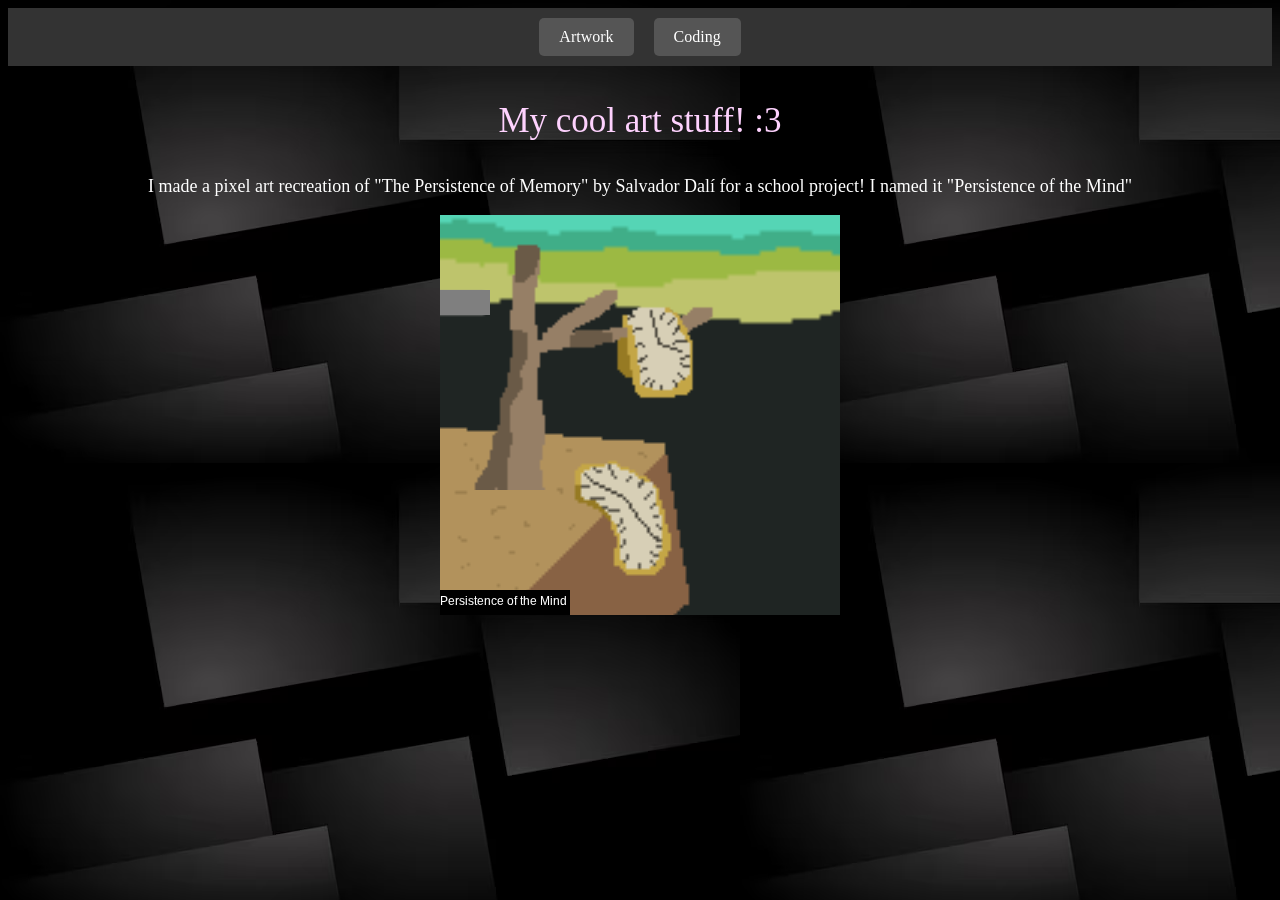
==== Art.html @ 503e17de "Add files via upload I hope these actually upload and im not a failure" ====
<html>
  <head>
    <link rel="stylesheet" href="artstyle.css">
  </head>
  <body class="background">
    <nav class="top-nav">
<ul class="top-nav-style">
  <li><a href="Art.html" class="top-nav-button">Artwork</a></li>
    <li><a href="Coding.html" class="top-nav-button">Coding</a></li>
</ul>
</nav>
 <p class="textart"> My cool art stuff! :3 </p> <!-- placeholder text -->
   <p class="textartbody">  I made a pixel art recreation of "The Persistence of Memory" by Salvador Dalí for a school project! I named it "Persistence of the Mind"</p>
    <img class="image" src="Persist.png" alt="hi">
  </body>
</html> 
<!-- Edit the image src to use this as a template and also change the writing i did up there too probably unless you also made a salvador dali pixel art drawing lol -->
---- artstyle.css ----
.textart {
  color: #fed2fe;
  text-align: center;
  font-size: 35px;
}
.textartbody {
  color: #ffffff;
  text-align: center;
  font-size: 18px;
}
.image {
  max-width: 100%;
  height: auto;
  display: block;
  margin: 0 auto;
} 

.background {
  background: url('black.png')
}
.top-nav {
  background-color: #333;
  padding: 10px;
  text-align: center;
}

.top-nav-style{
  list-style-type: none;
  margin: 0;
  padding: 0;
  display: flex;
  justify-content: center;
  gap: 20px; /* space between buttons :3 */
}
.top-nav-button {
  display: block;
  color: #fff;
  text-decoration: none;
  padding: 10px 20px;
  background-color: #555;
  border-radius: 5px;
  transition: background-color 0.3s ease;
}
.top-nav-extra-style {
  background-color: #777;
}
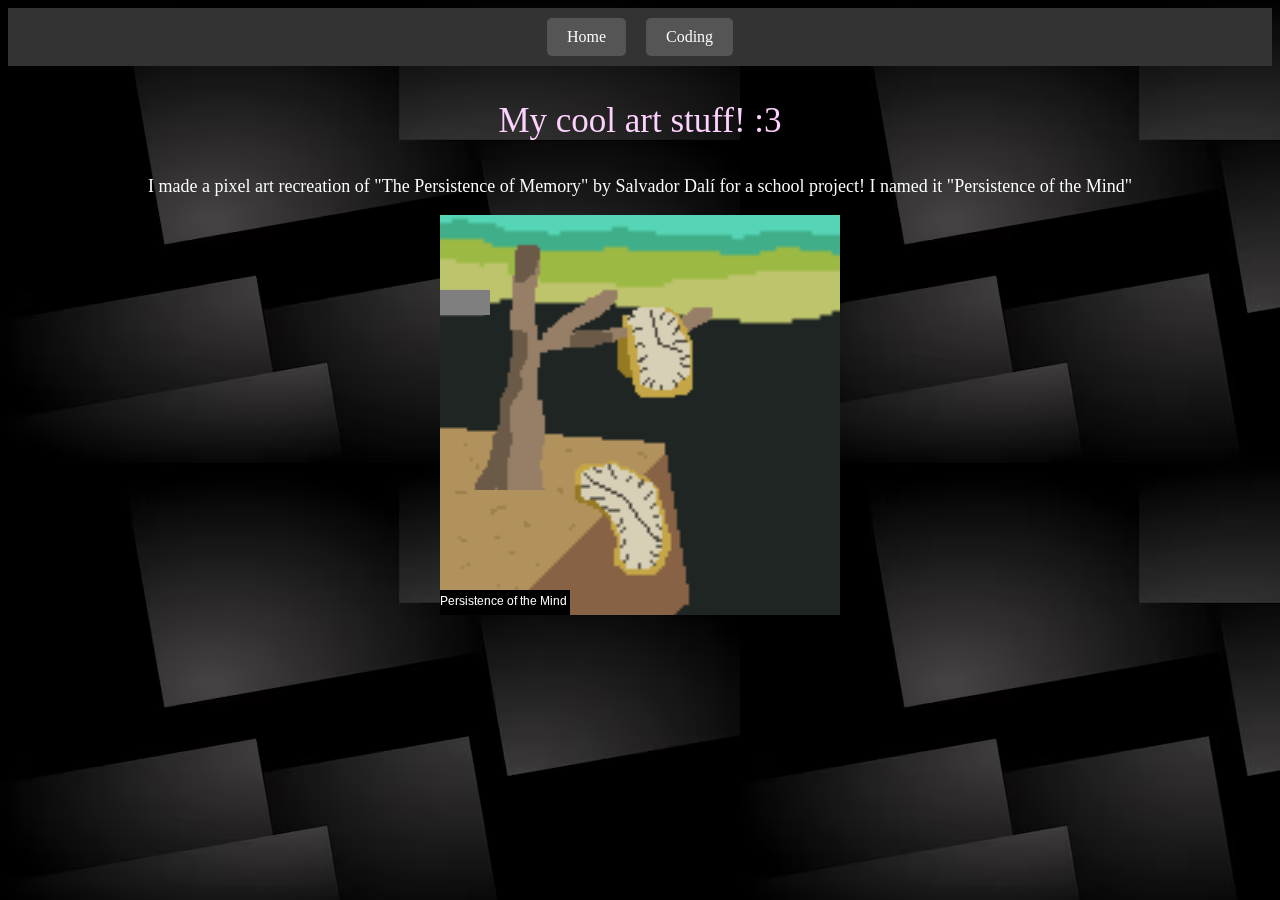
==== commit 8c9cb69a: "Update Art.html" ====
--- a/Art.html
+++ b/Art.html
@@ -5,7 +5,7 @@
   <body class="background">
     <nav class="top-nav">
 <ul class="top-nav-style">
-  <li><a href="Art.html" class="top-nav-button">Artwork</a></li>
+  <li><a href="index.html" class="top-nav-button">Home</a></li>
     <li><a href="Coding.html" class="top-nav-button">Coding</a></li>
 </ul>
 </nav>
